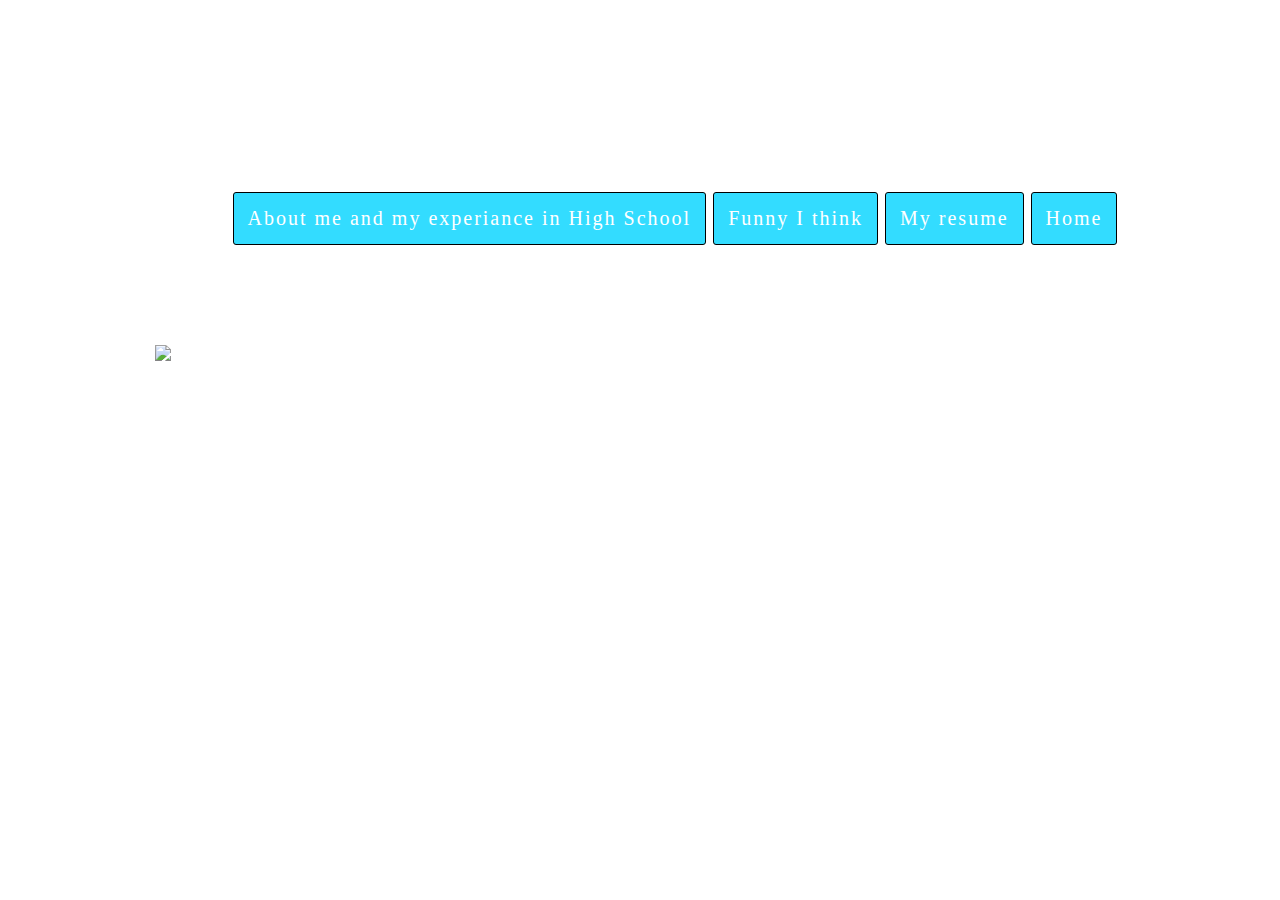
==== index.html @ 9b6779e2 "A Website About me! WoWWW" ====
<html>
<head>  
<title> Home </title>
<link href="styles.css" type="text/css" rel="stylesheet">
</head>
<body>
 <header>
      <h1> Home </h1>
       <div class="name">Antonio Contreras</div>   
         <div class = nov>
               <ul>
                  <a href= "aboutme.html"> About me and my experiance in High School</a>
                  <a href= "funpage.html"> Funny I think</a>
                  <a href= "resume.html"> My resume</a>
                  <a href= "index.html"> Home</a>
               <ul>
<header/>

<div class="grid">
    <div class="b"><img scr=""/></div>
    <div class="c"><img scr=""/></div>
    <div class="f"><img scr=""/></div>
    <div class="d"><img scr=""/></div>
    <div class="e"><img src="giphy (1).gif"/></div>
    <div class="g"><img scr=""/></div>
</div>

</body>
</html>
---- styles.css ----
h0{font-family: times;
color: teal;
}

h1{font-family: Times; 
color: white;
}

.title{color: gray;
}

p
{font-family: Times; 
color: white;
position: inherit;
bottom: 0px;
top: -60px;
right: 20px;
margin: 45px;
display: inline-block;
height: 120px;
width: 50%;
font-size: 12;
}

p2{
float: right;
text-align: left;
height: 10px;
top: 5px;
}

img{
left: 20px;
float: left;
position: relative;
}

h2{
font-family: times;
bottom: -40px;
color: white;
font-size: 12;
position: inherit;
text-align: center;
display: inline-block;
}

nov ul{display: inline;
}

nov li { padding: 10px; display:inline;
}
iframe{
bottom: -40px;
}

body{background-attachment: fixed; 
background-image: url(https://www.planwallpaper.com/static/images/vladstudio-squares-Cool-Background_xiUa895.jpg);
background-color: white;
}

header,
.name a {font-size: 20;
font-weight: 100;
letter-spacing: 2px;
margin: 5px 15px;
padding: 40px 0px;
position: relative; 
text-align: center;  
width: 100%;
z-index: 10;
color: white;
}

.nov a{
background: #33DCFF;
border: 1px solid black;
border-radius: 3px;
color: white;
display: inline-block;
padding: 14px;
text-decoration: none;
}

.grid{
  display: grid;
  width: 50px;
  height: 100px;
  grid-template: 1fr 1fr / 1fr 1fr 1fr;
  grid-row-gap: 10px;
  grid-column-gap: 15px;
  grid-spacing: 10px;
}

.b{
  display: grid;
grid-column: 1 / 2;
grid-row: 1 / 2;
}

.c{
  display: grid;
grid-column: 2 / 3;
grid-row: 1 / 2;
}

.f{
  display: grid;
grid-column: 3 / 4;
grid-row: 1 / 2;
}

.d{
  display: grid;
grid-column: 1 / 2;
grid-row: 2 / 3;
}

.e{
  display: grid;
grid-column: 2 / 3;
grid-row: 2 / 3;
}

.g{
  display: grid;
grid-column: 3 / 4;
grid-row: 2 / 3;
}

h3{color: #FFD700; 
text-align: left;
font-size: 24.4px;
}

li{color: #FFD700;
text-align: left;
font-size: 24.4px;
}
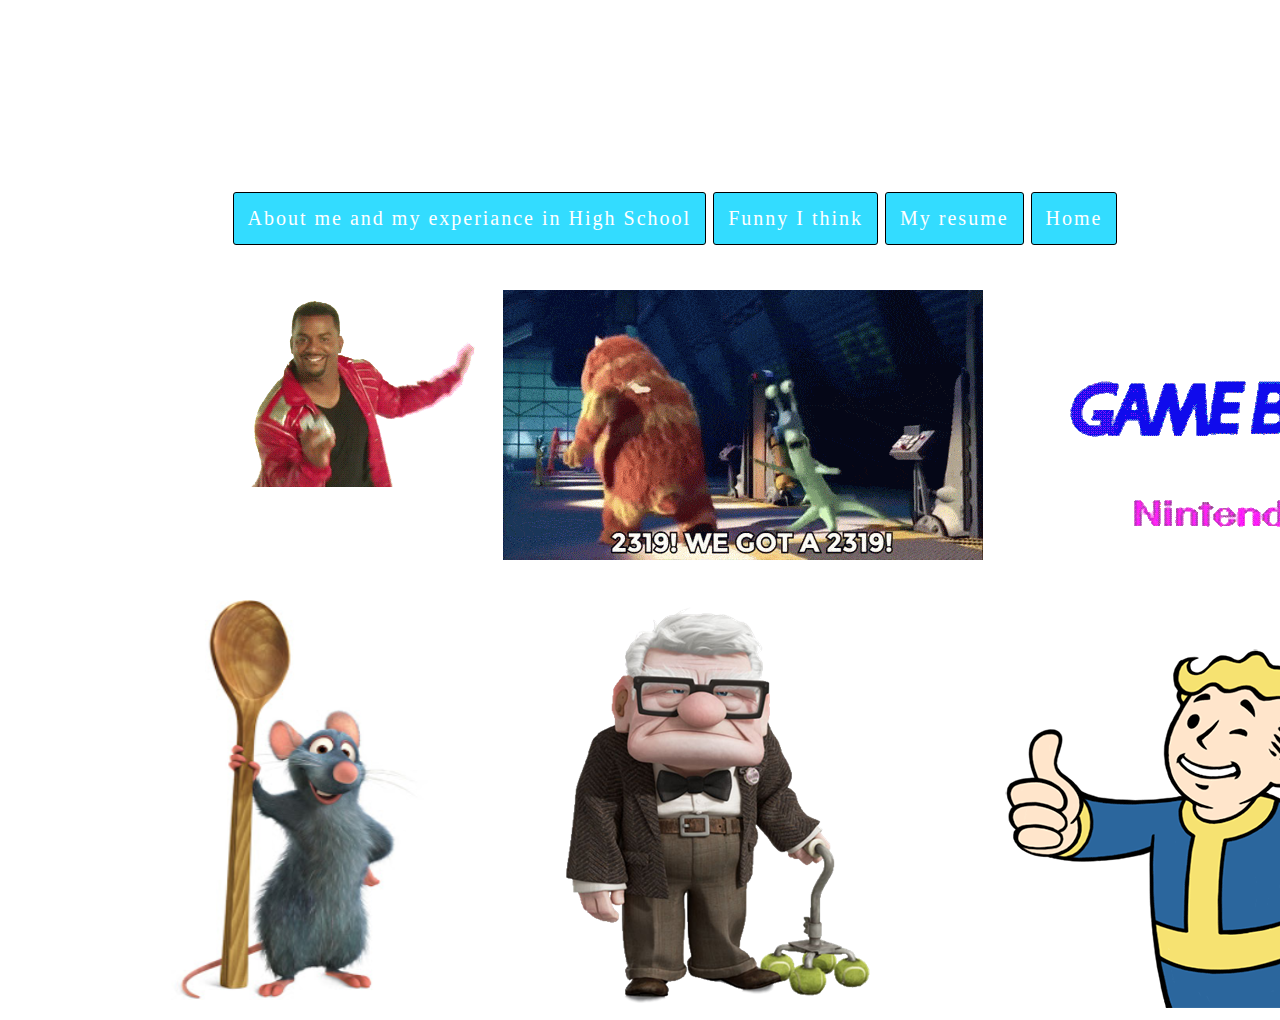
==== commit c79c2f5b: "A website about me! WHAATT!" ====
--- a/index.html
+++ b/index.html
@@ -17,12 +17,12 @@
 <header/>
 
 <div class="grid">
-    <div class="b"><img scr=""/></div>
-    <div class="c"><img scr=""/></div>
-    <div class="f"><img scr=""/></div>
-    <div class="d"><img scr=""/></div>
-    <div class="e"><img src="giphy (1).gif"/></div>
-    <div class="g"><img scr=""/></div>
+    <div class="b"><img src="inu.gif"/></div>
+    <div class="c"><img src="2319.gif"/></div>
+    <div class="f"><img src="gameboy.gif"/></div>
+    <div class="d"><img src="ratatouille.jpg"/></div>
+    <div class="e"><img src="up.png"/></div>
+    <div class="g"><img src="falloutboy.gif"/></div>
 </div>
 
 </body>
